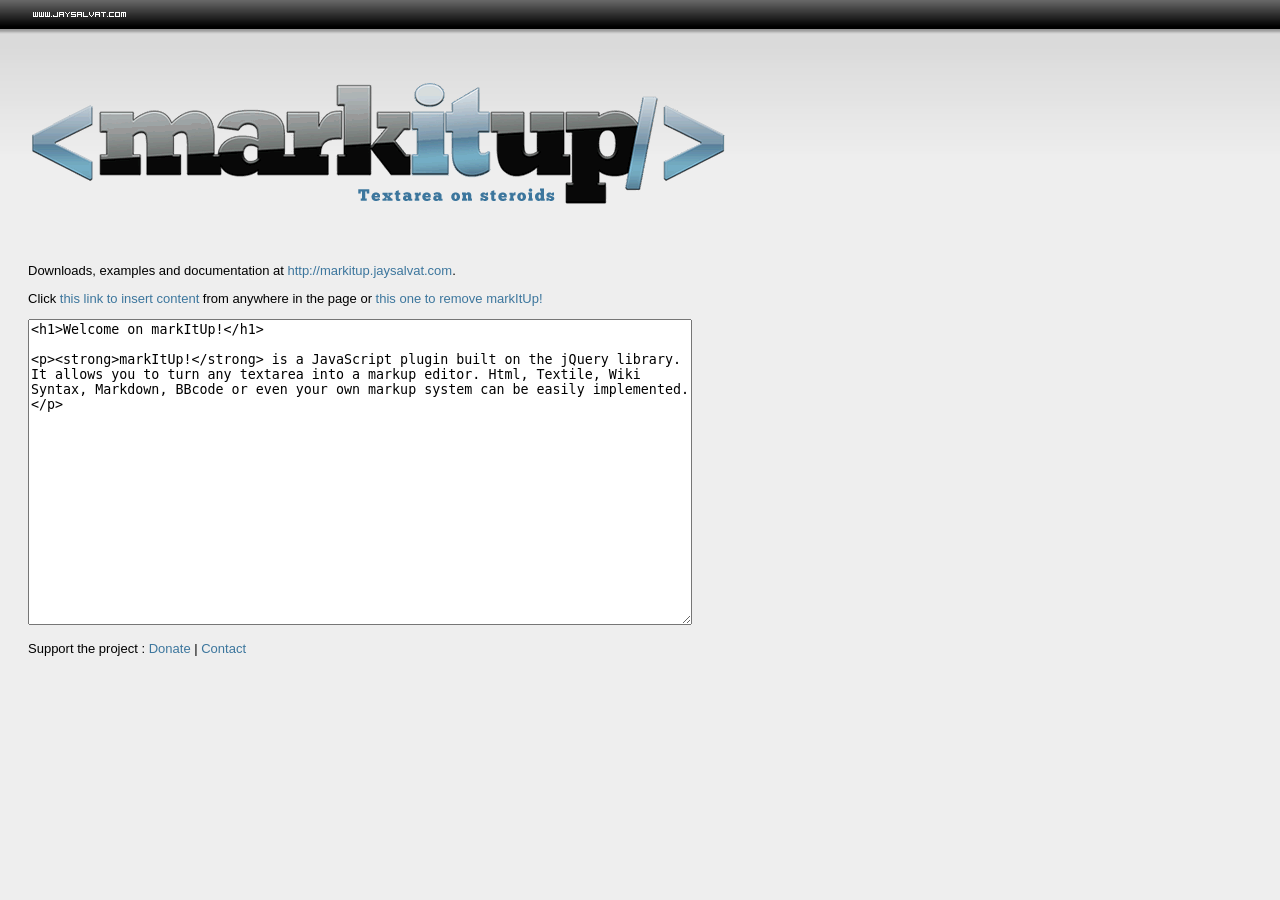
==== static/scripts/markItUp/index.html @ f7605c44 "First version" ====
<!DOCTYPE html>
<html>
<head>
	<meta charset="utf-8">
	<title>markItUp! Universal markup editor</title>
	<link rel="stylesheet" type="text/css" href="images/style.css">
	<!-- markItUp! skin -->
	<link rel="stylesheet" type="text/css" href="markitup/skins/markitup/style.css">
	<!--  markItUp! toolbar skin -->
	<link rel="stylesheet" type="text/css" href="markitup/sets/default/style.css">
	<!-- jQuery -->
	<script type="text/javascript" src="http://code.jquery.com/jquery-1.8.0.min.js"></script>
	<!-- markItUp! -->
	<script type="text/javascript" src="markitup/jquery.markitup.js"></script>
	<!-- markItUp! toolbar settings -->
	<script type="text/javascript" src="markitup/sets/default/set.js"></script>
</head>
<body>
<h1><a href="http://markitup.jaysalvat.com/">markItUp!</a></h1>
<p><em><a href="http://www.jaysalvat.com">By Jay Salvat</a></em></p>
<p>Downloads, examples and documentation at <a href="http://markitup.jaysalvat.com">http://markitup.jaysalvat.com</a>.</p>
<p>Click <a href="#" class="add">this link to insert content</a> from anywhere in the page or <a href="#" class="toggle">this one to <span>remove markItUp!</span></a></p>
<textarea id="markItUp" cols="80" rows="20">
&lt;h1&gt;Welcome on markItUp!&lt;/h1&gt;

&lt;p&gt;&lt;strong&gt;markItUp!&lt;/strong&gt; is a JavaScript plugin built on the jQuery library. It allows you to turn any textarea into a markup editor. Html, Textile, Wiki Syntax, Markdown, BBcode or even your own markup system can be easily implemented.&lt;/p&gt;
</textarea>
<p>Support the project : <a href="http://markitup.jaysalvat.com/">Donate</a> | <a href="http://markitup.jaysalvat.com/">Contact</a></p>

<script type="text/javascript">
$(function() {
	// Add markItUp! to your textarea in one line
	// $('textarea').markItUp( { Settings }, { OptionalExtraSettings } );
	$('#markItUp').markItUp(mySettings);



	// You can add content from anywhere in your page
	// $.markItUp( { Settings } );	
	$('.add').click(function() {
 		$('#markItUp').markItUp('insert',
			{ 	openWith:'<opening tag>',
				closeWith:'<\/closing tag>',
				placeHolder:"New content"
			}
		);
 		return false;
	});
	
	// And you can add/remove markItUp! whenever you want
	// $(textarea).markItUpRemove();
	$('.toggle').click(function() {
		if ($("#markItUp.markItUpEditor").length === 1) {
 			$("#markItUp").markItUp('remove');
			$("span", this).text("get markItUp! back");
		} else {
			$('#markItUp').markItUp(mySettings);
			$("span", this).text("remove markItUp!");
		}
 		return false;
	});
});
</script>
</body>
</html>
---- static/scripts/markItUp/images/style.css ----
body {
	background:#EEE url(body.png) repeat-x;
	font: 13px "Trebuchet MS", Arial, Verdana;
	padding:20px;
}
a {
	text-decoration:none;
	color:#3C769D;
}
h1 a,
p em a {
	display:block;
	overflow:hidden;
	text-indent:-9999px;
}
h1 a {
	width:700px;
	height:200px;
	background:transparent url(markitup.png) no-repeat center center;
}
p em a {
	background:transparent url(jaysalvat.png) no-repeat 10% 50%;
	width:120px; height:28px;
	left:30px;
	position:absolute;
	top:0px; 
}
---- static/scripts/markItUp/markitup/skins/markitup/style.css ----
/* -------------------------------------------------------------------
// markItUp! Universal MarkUp Engine, JQuery plugin
// By Jay Salvat - http://markitup.jaysalvat.com/
// ------------------------------------------------------------------*/
.markItUp * {
	margin:0px; padding:0px;
	outline:none;
}
.markItUp a:link,
.markItUp a:visited {
	color:#000;
	text-decoration:none;
}
.markItUp  {
	width:700px;
	margin:5px 0 5px 0;
	border:5px solid #F5F5F5;	
}
.markItUpContainer  {
	border:1px solid #3C769D;	
	background:#FFF url(images/bg-container.png) repeat-x top left;
	padding:5px 5px 2px 5px;
	font:11px Verdana, Arial, Helvetica, sans-serif;
}
.markItUpEditor {
	font:12px 'Courier New', Courier, monospace;
	padding:5px 5px 5px 35px;
	border:3px solid #3C769D;
	width:643px;
	height:320px;
	background:#FFF url(images/bg-editor.png) no-repeat;
	clear:both;
	line-height:18px;
	overflow:auto;
}
.markItUpPreviewFrame	{
	overflow:auto;
	background-color:#FFFFFF;
	border:1px solid #3C769D;
	width:99.9%;
	height:300px;
	margin:5px 0;
}
.markItUpFooter {
	width:100%;
	cursor:n-resize;
}
.markItUpResizeHandle {
	overflow:hidden;
	width:22px; height:5px;
	margin-left:auto;
	margin-right:auto;
	background-image:url(images/handle.png);
	cursor:n-resize;
}
/***************************************************************************************/
/* first row of buttons */
.markItUpHeader ul li	{
	list-style:none;
	float:left;
	position:relative;
}
.markItUpHeader ul li ul{
	display:none;
}
.markItUpHeader ul li:hover > ul{
	display:block;
}
.markItUpHeader ul .markItUpDropMenu {
	background:transparent url(images/menu.png) no-repeat 115% 50%;
	margin-right:5px;
}
.markItUpHeader ul .markItUpDropMenu li {
	margin-right:0px;
}
.markItUpHeader ul .markItUpSeparator {
	margin:0 10px;
	width:1px;
	height:16px;
	overflow:hidden;
	background-color:#CCC;
}
.markItUpHeader ul ul .markItUpSeparator {
	width:auto; height:1px;
	margin:0px;
}
/* next rows of buttons */
.markItUpHeader ul ul {
	display:none;
	position:absolute;
	top:18px; left:0px;	
	background:#F5F5F5;
	border:1px solid #3C769D;
	height:inherit;
}
.markItUpHeader ul ul li {
	float:none;
	border-bottom:1px solid #3C769D;
}
.markItUpHeader ul ul .markItUpDropMenu {
	background:#F5F5F5 url(images/submenu.png) no-repeat 100% 50%;
}
/* next rows of buttons */
.markItUpHeader ul ul ul {
	position:absolute;
	top:-1px; left:150px;
}
.markItUpHeader ul ul ul li {
	float:none;
}
.markItUpHeader ul a {
	display:block;
	width:16px; height:16px;
	text-indent:-10000px;
	background-repeat:no-repeat;
	padding:3px;
	margin:0px;
}
.markItUpHeader ul ul a {
	display:block;
	padding-left:0px;
	text-indent:0;
	width:120px; 
	padding:5px 5px 5px 25px;
	background-position:2px 50%;
}
.markItUpHeader ul ul a:hover  {
	color:#FFF;
	background-color:#3C769D;
}
/***************************************************************************************/
.html .markItUpEditor {
	background-image:url(images/bg-editor-html.png);
}
.markdown .markItUpEditor {
	background-image:url(images/bg-editor-markdown.png);
}
.textile .markItUpEditor {
	background-image:url(images/bg-editor-textile.png);
}
.bbcode .markItUpEditor {
	background-image:url(images/bg-editor-bbcode.png);
}
.wiki .markItUpEditor,
.dotclear .markItUpEditor {
	background-image:url(images/bg-editor-wiki.png);
}
---- static/scripts/markItUp/markitup/sets/default/style.css ----
/* -------------------------------------------------------------------
// markItUp!
// By Jay Salvat - http://markitup.jaysalvat.com/
// ------------------------------------------------------------------*/
.markItUp .markItUpButton1 a {
	background-image:url(images/bold.png);
}
.markItUp .markItUpButton2 a {
	background-image:url(images/italic.png);
}
.markItUp .markItUpButton3 a {
	background-image:url(images/stroke.png);
}

.markItUp .markItUpButton4 a {
	background-image:url(images/list-bullet.png); 
}
.markItUp .markItUpButton5 a {
	background-image:url(images/list-numeric.png);
}

.markItUp .markItUpButton6 a {
	background-image:url(images/picture.png); 
}
.markItUp .markItUpButton7 a {
	background-image:url(images/link.png);
}

.markItUp .markItUpButton8 a {
	background-image:url(images/clean.png);
}
.markItUp .preview a {
	background-image:url(images/preview.png);
}
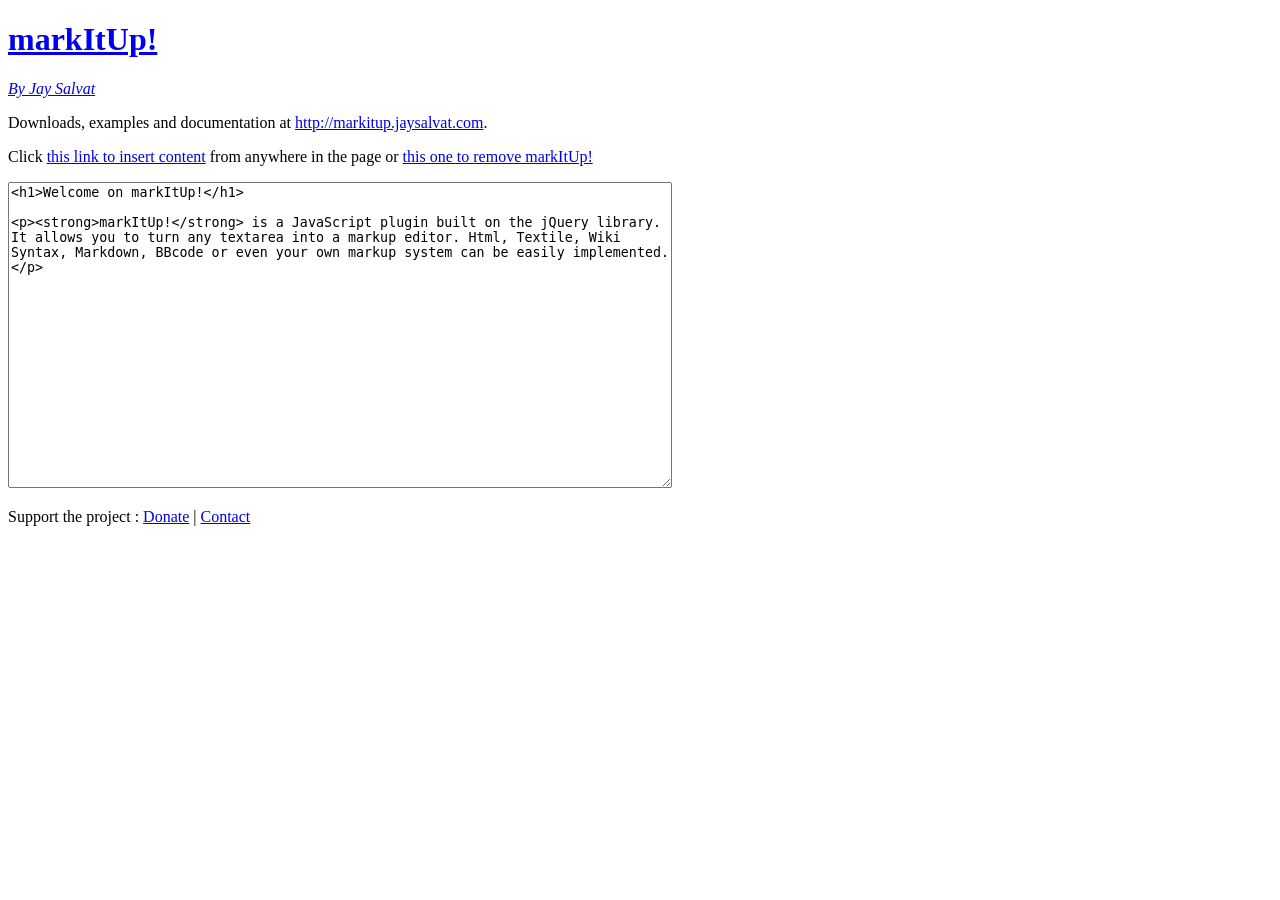
==== commit 42729533: "editor drop menu on click" ====
--- a/static/scripts/markItUp/index.html
+++ b/static/scripts/markItUp/index.html
@@ -5,15 +5,15 @@
 	<title>markItUp! Universal markup editor</title>
 	<link rel="stylesheet" type="text/css" href="images/style.css">
 	<!-- markItUp! skin -->
-	<link rel="stylesheet" type="text/css" href="markitup/skins/markitup/style.css">
+	<link rel="stylesheet" type="text/css" href="markitup/skins/my/style.css">
 	<!--  markItUp! toolbar skin -->
-	<link rel="stylesheet" type="text/css" href="markitup/sets/default/style.css">
+	<!--<link rel="stylesheet" type="text/css" href="markitup/sets/default/style.css">-->
 	<!-- jQuery -->
 	<script type="text/javascript" src="http://code.jquery.com/jquery-1.8.0.min.js"></script>
 	<!-- markItUp! -->
 	<script type="text/javascript" src="markitup/jquery.markitup.js"></script>
 	<!-- markItUp! toolbar settings -->
-	<script type="text/javascript" src="markitup/sets/default/set.js"></script>
+	<script type="text/javascript" src="markitup/sets/tex/set.js"></script>
 </head>
 <body>
 <h1><a href="http://markitup.jaysalvat.com/">markItUp!</a></h1>
@@ -31,7 +31,7 @@
 $(function() {
 	// Add markItUp! to your textarea in one line
 	// $('textarea').markItUp( { Settings }, { OptionalExtraSettings } );
-	$('#markItUp').markItUp(mySettings);
+	$('#markItUp').markItUp(myMarkdownSettings);
 
 
 
--- a/static/scripts/markItUp/markitup/skins/my/style.css
+++ b/static/scripts/markItUp/markitup/skins/my/style.css
@@ -0,0 +1,87 @@
+
+.markItUpContainer{
+	display:flex;
+	width:100%;
+	border: 1px solid #dce4ec;
+	flex-direction: column;
+}
+.markItUpContainer>*{
+	flex-grow: 100%;
+}
+.markItUpHeader li{
+	list-style: none;	
+}
+
+.markItUpHeader>ul{
+	display: flex;
+	margin:0;
+	padding:0;
+}
+.markItUpHeader>ul>li{
+	position: relative;
+	padding: 0;
+	margin: 0;
+}
+.markItUpHeader>ul>li>a{
+	display:inline-block;
+	padding:1em;
+	margin:0;
+	text-decoration: none;
+}
+
+.markItUpHeader>ul>li>ul{
+	display: none;
+	position: absolute;
+	padding: 0;
+	background-color: white;
+	border: #dce4ec solid 1px;
+}
+.markItUpHeader>ul>li>ul>li{
+	padding: 0;
+	white-space: nowrap;
+}
+.markItUpHeader>ul>li>ul>li>a{
+	width:100%;
+	display: inline-block;
+	padding: 0.25em 1em;	
+	text-align: center;
+}
+
+.markItUpEditor {
+	min-height:20em;
+	overflow:auto;
+}
+.markItUpEditor,.markItUpFooter{
+	padding: 1em;
+}
+
+.markItUpFooter{
+	overflow-x: auto;
+}
+
+.full-screen.markItUpContainer{
+    position: fixed;
+    display: flex;
+    height: 100vh;
+    width: 100vw;
+    top: 0;
+    left: 0;
+    z-index: 10000;
+    background-color: #fff;
+    flex-direction: column;
+}
+.full-screen .markItUpWrapper{
+    display: flex;
+    flex: 1; 
+    overflow: hidden; 
+}
+.full-screen textarea{
+    flex: 1;
+    overflow-x: hidden;
+    overflow-y: auto;
+}
+.full-screen .markItUpFooter{
+    flex: 1;
+    overflow-y: auto;  
+    border: 1px solid #dce4ec;
+}
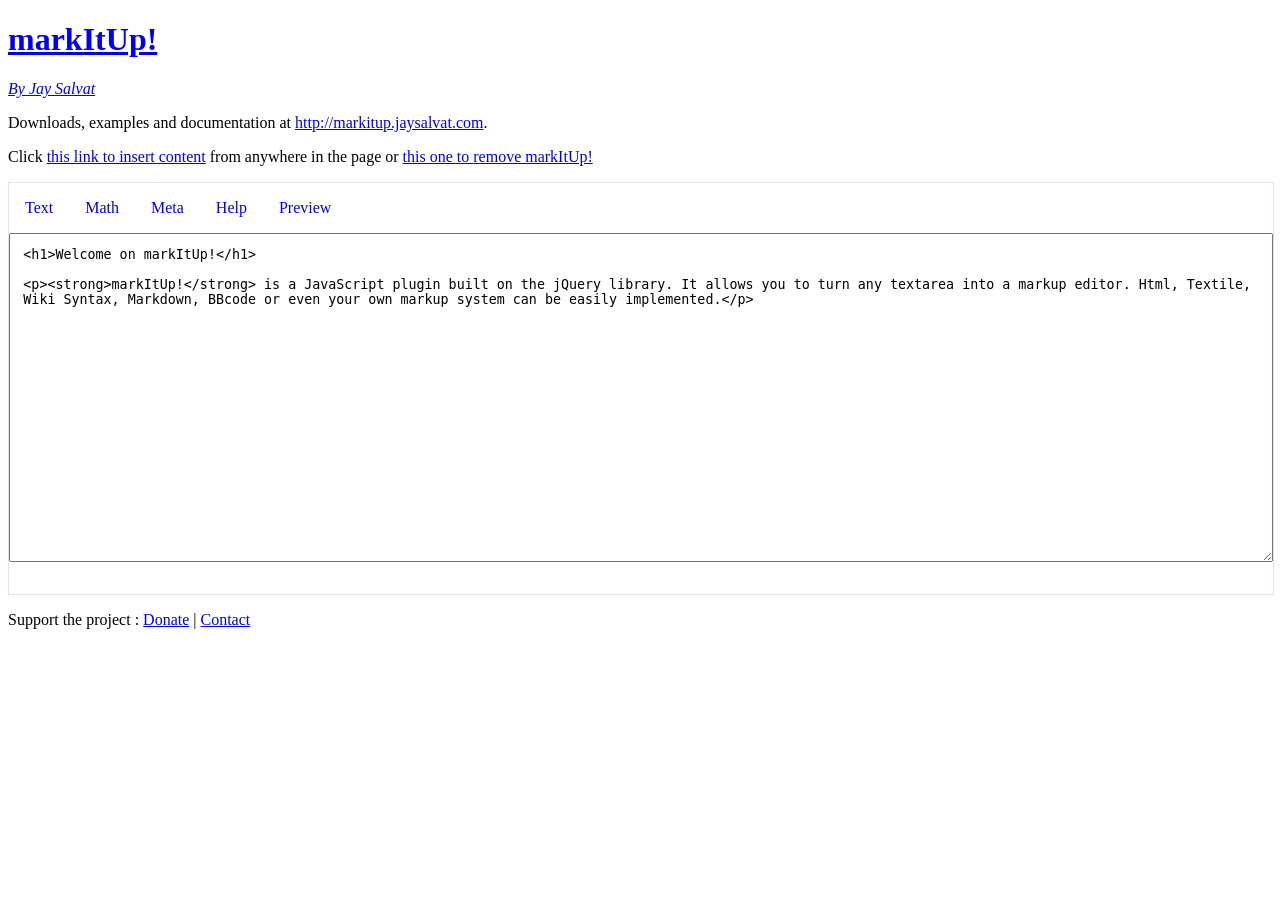
==== commit b4c5ddba: "markItUp editor" ====
--- a/static/scripts/markItUp/index.html
+++ b/static/scripts/markItUp/index.html
@@ -31,7 +31,7 @@
 $(function() {
 	// Add markItUp! to your textarea in one line
 	// $('textarea').markItUp( { Settings }, { OptionalExtraSettings } );
-	$('#markItUp').markItUp(myMarkdownSettings);
+	$('#markItUp').markItUp(editorSettings);
 
 
 
